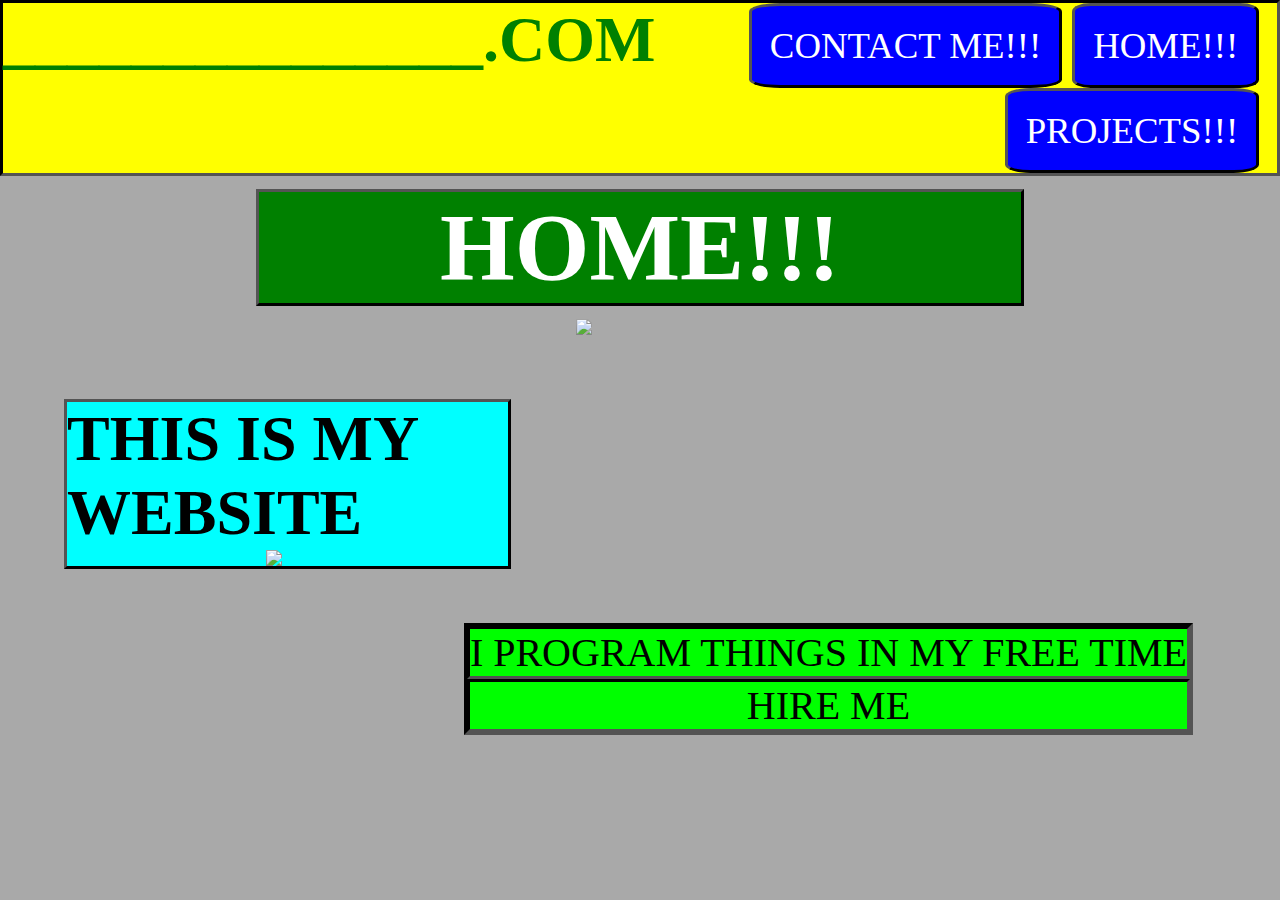
==== index.html @ fc2c42cc "Add files via upload" ====
<!DOCTYPE html>
<html lang="en">
  <head>
    <meta name="viewport" content="width=device-width, initial-scale=1.0" />
    <title>bruhbuhboe</title>
    <link rel="stylesheet" href="styles.css">
  </head>
  <body>

    <!-- top header-->
    <div class="header">
      <h1 id="title">_______________.COM</h1>
      <ul>
        <a href="/"><li>HOME!!!</li></a>
        <a href="/"><li>CONTACT ME!!!</li></a>
        <a href="/projects.html"><li>PROJECTS!!!</li></a>
      </ul>
    </div>

    <h1 class="subHeader">HOME!!!</h1>
    <img src="Home.gif" width="500">

    <div class="topic">
      <h1>THIS IS MY WEBSITE <img src="computer1.gif" width="500"> </h1>
      <ul>
        <a href="/projects.html"><li>I PROGRAM THINGS IN MY FREE TIME</li></a>
        <a href="/"><li>HIRE ME</li></a>
      </ul>
    </div>

    <script src="index.js"></script>
  </body>
</html>
---- styles.css ----
body{
    margin:0px;
    padding:0px;
    background-color: darkgrey;
}

.header {
    margin: 0px;
    padding: 0px;
    display: flex;
    justify-content: space-between;
    background-color: yellow;
    border-color: black;
    border-style: inset;
}

.header h1 {
    font-size: 400%;
    margin: 0;
    padding: 0;
}

.header ul{
    list-style-type: none;
    margin: 0;
    margin-right: 1%;
    padding: 0;
    overflow: hidden;
}

.header ul li {
    float: right;
    display: block;
    color: white;
    text-align: center;
    padding: 18px;
    margin: 0px 5px;
    text-decoration: none;
    font-size: 230%;
    background-color: blue;
    border-color: black;
    border-style:outset;
    border-radius: 10%;
}

.header ul li:hover {
    background-color: red;
}

.header ul li a{
    color: white;
    text-decoration: none;
}

.subHeader {
    text-align: center;
    margin: 1% 20%;
    padding: 0px;
    color: white;
    background-color: green;
    border-color: black;
    border-style: outset;

    font-size: 600%;
}

img {  
    display: block;
    margin-left: auto;
    margin-right: auto;
    width: 10%;
    
}


.topic{
    margin: 5% 5%;
    padding: 0px;
    color: black;
}

.topic h1{
    position: relative;
    width: 38.3%;
    height: 20%;
    font-size: 400%;
    background-color: cyan;
    border-color: black;
    border-style: outset;
}

.topic ul{
    float: right;
    text-align: center;
    padding: 0;
    overflow: hidden;
    font-size: 250%;
    border-color: black;
    margin: 1% 2%;
    border-style:inset;
}

.topic ul a li{
    border-color: black;
    border-style:inset;
    background-color: lime;
}

.topic ul a{
    text-decoration: none;
    color: black;
}

.topic ul a li:hover{
    background-color: red;
}


.project{
    margin: 5% 20%;
    padding: 2% 0%;
    color: white;
    border: 5px inset black;

}

.project h1{
    margin: 0% 5%;
    width: 50%;
    background-color: blue;
    font-size: 400%;
    border: 5px inset black;
    text-align: center;
}

.project h2{
    margin: 1% 75%;
    width: 20%;
    background-color: green;
    font-size: 300%;
    border: 5px inset black;
    text-align: center;
}
.project ul{
    margin: 1% 78%;
    width: 17%;
    padding: 0px;
    background-color: lime;
    font-size: 250%;
    border: 5px inset black;
    text-align: center;
    list-style-type: none;
    overflow: hidden;
}

.project ul li{
    padding: 0px;
    border: 1px inset black;
    border-style:inset;
}

.project a h3{
    margin: 0% 5%;
    width: 50%;
    background-color: grey;
    font-size: 400%;
    border: 5px inset black;
    text-align: center;
}

.project a{
    text-decoration: none;
    color: white;
}

.project a h3:hover{
    text-decoration: none;
    color: gray;
    background-color: white;
}
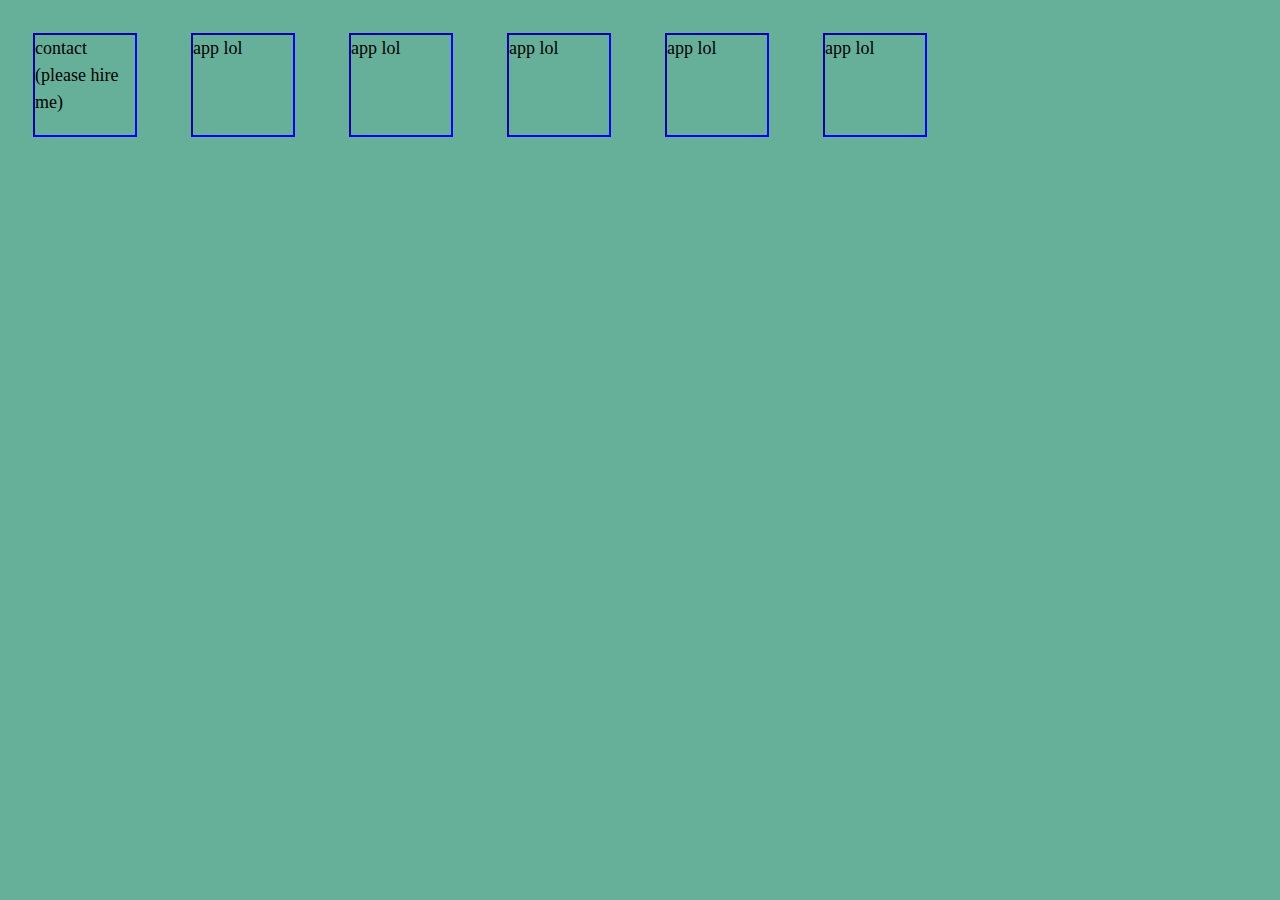
==== commit 4b9d19a9: "Add files via upload" ====
--- a/index.html
+++ b/index.html
@@ -1,33 +1,24 @@
 <!DOCTYPE html>
 <html lang="en">
-  <head>
-    <meta name="viewport" content="width=device-width, initial-scale=1.0" />
-    <title>bruhbuhboe</title>
-    <link rel="stylesheet" href="styles.css">
-  </head>
-  <body>
+<head>
+  <meta charset="UTF-8">
+  <meta http-equiv="X-UA-Compatible" content="IE=edge">
+  <meta name="viewport" content="width=device-width, initial-scale=1.0">
+  <title>moyai</title>
+  <link rel="stylesheet" href="style.css">
+</head>
+<body>
 
-    <!-- top header-->
-    <div class="header">
-      <h1 id="title">_______________.COM</h1>
-      <ul>
-        <a href="/"><li>HOME!!!</li></a>
-        <a href="/"><li>CONTACT ME!!!</li></a>
-        <a href="/projects.html"><li>PROJECTS!!!</li></a>
-      </ul>
-    </div>
+  <div class="apps">
+    <a href="https://poopfartnuts.com"><div>contact (please hire me)</div></a>
+    <div>app lol</div>
+    <div>app lol</div>
+    <div>app lol</div>
+    <div>app lol</div>
+    <div>app lol</div>
+  </div>
 
-    <h1 class="subHeader">HOME!!!</h1>
-    <img src="Home.gif" width="500">
 
-    <div class="topic">
-      <h1>THIS IS MY WEBSITE <img src="computer1.gif" width="500"> </h1>
-      <ul>
-        <a href="/projects.html"><li>I PROGRAM THINGS IN MY FREE TIME</li></a>
-        <a href="/"><li>HIRE ME</li></a>
-      </ul>
-    </div>
-
-    <script src="index.js"></script>
-  </body>
-</html>
+  
+</body>
+</html>--- a/style.css
+++ b/style.css
@@ -0,0 +1,29 @@
+body{
+  background-color: rgb(102, 176, 153);
+}
+
+.apps{
+  width: 95%;
+  height: 200px;
+  /* border: 3px inset black; */
+}
+
+.apps div{
+  line-height: 1.5;
+  display: inline-flex;
+  font-size: 2vh;
+  border:  2px inset blue;
+  width: 100px;
+  height: 100px;
+  margin: 25px;
+  transition: transform .1s;
+}
+
+.apps div:hover{
+  transform: scale(1.1) translateY(-20px);
+}
+
+a {
+  color: inherit;
+  text-decoration: inherit;
+}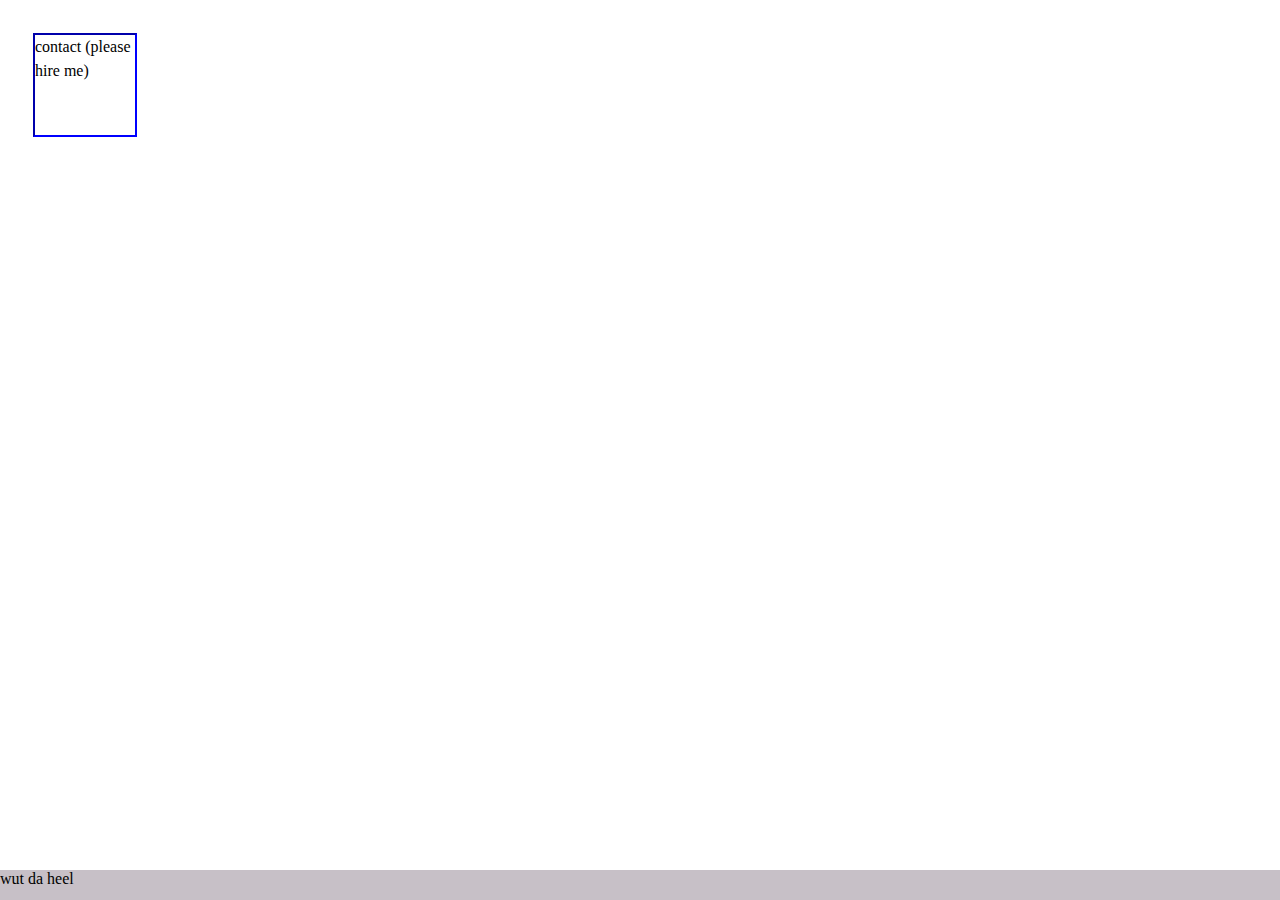
==== commit 803d791d: "Add files via upload" ====
--- a/index.html
+++ b/index.html
@@ -5,18 +5,16 @@
   <meta http-equiv="X-UA-Compatible" content="IE=edge">
   <meta name="viewport" content="width=device-width, initial-scale=1.0">
   <title>moyai</title>
-  <link rel="stylesheet" href="style.css">
+  <link rel="stylesheet" href="/style.css">
 </head>
 <body>
 
+
   <div class="apps">
     <a href="https://poopfartnuts.com"><div>contact (please hire me)</div></a>
-    <div>app lol</div>
-    <div>app lol</div>
-    <div>app lol</div>
-    <div>app lol</div>
-    <div>app lol</div>
   </div>
+
+  <div class="bar"> wut da heel</div>
 
 
   
--- a/style.css
+++ b/style.css
@@ -1,5 +1,15 @@
+@font-face {
+  font-family: win95;
+  src: url("/W95FA.otf") format("opentype");
+}
+
 body{
-  background-color: rgb(102, 176, 153);
+  background: url("/HAPPY.png") no-repeat left center fixed; 
+  -webkit-background-size: cover;
+  -moz-background-size: cover;
+  -o-background-size: cover;
+  background-size: cover;
+  font-family: win95;
 }
 
 .apps{
@@ -11,8 +21,9 @@
 .apps div{
   line-height: 1.5;
   display: inline-flex;
-  font-size: 2vh;
+  font-size: 2v;
   border:  2px inset blue;
+  background-color: white;
   width: 100px;
   height: 100px;
   margin: 25px;
@@ -26,4 +37,14 @@
 a {
   color: inherit;
   text-decoration: inherit;
+}
+
+
+.bar {
+  position: absolute;
+  height: 30px;
+  bottom: 0;
+  left: 0;
+  width: 100%;
+  background-color: #c7c0c7;
 }